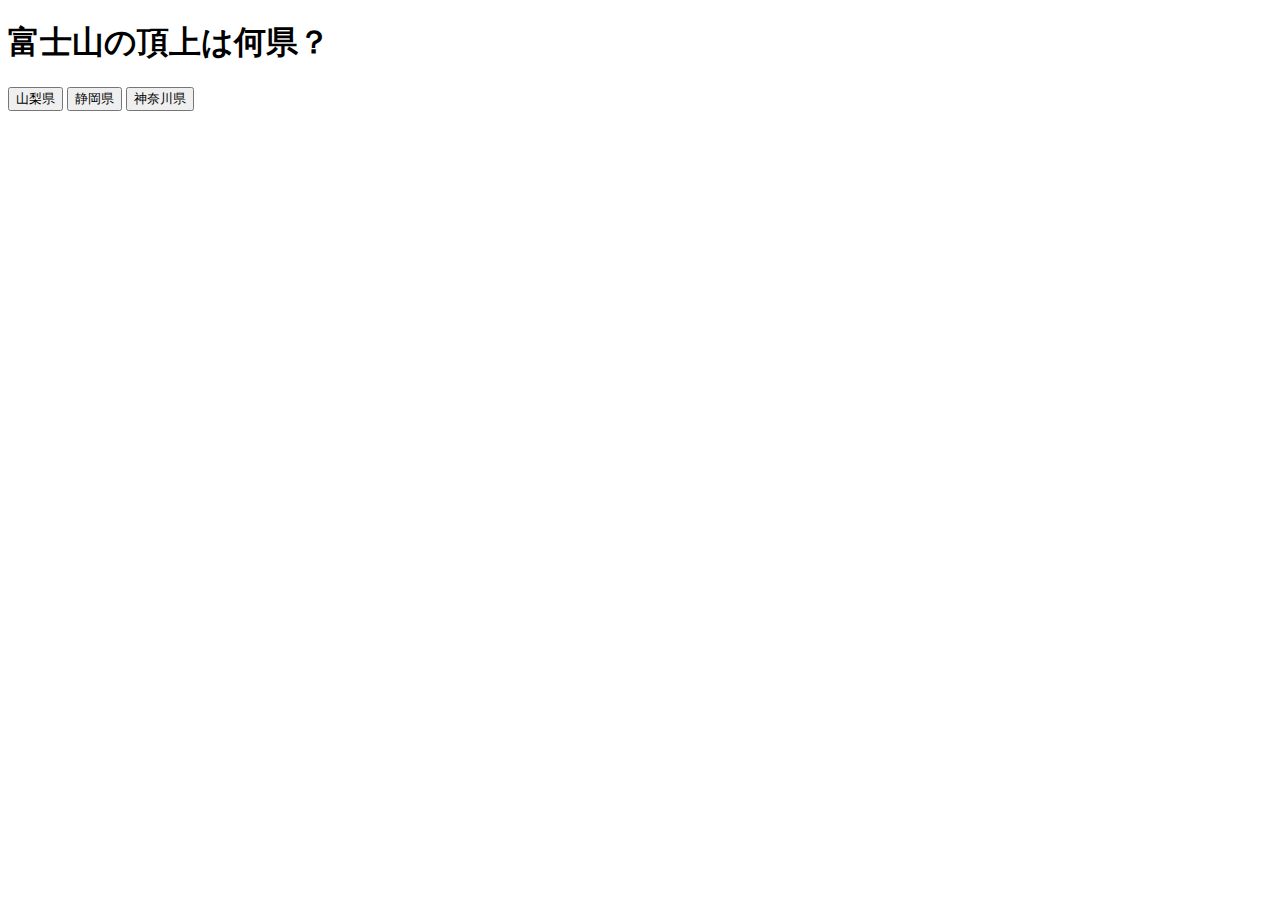
==== 04_ゼミ/week1/quiz2.html @ 6f5f310c "ゼミでクイズを作りました。" ====
<!DOCTYPE html>
<html lang="ja">
  <head>
    <meta charset="UTF-8" />
    <meta http-equiv="X-UA-Compatible" content="IE=edge" />
    <meta name="viewport" content="width=device-width, initial-scale=1.0" />
    <title>Quiz</title>
  </head>
  <body>
    <h1>富士山の頂上は何県？</h1>
    <button id="y">山梨県</button>
    <button id="s">静岡県</button>
    <button id="k">神奈川県</button>
    <div id="a"></div>
    <script>
      const button1 = document.getElementById("y")
      const button2 = document.getElementById("s")
      const button3 = document.getElementById("k")
      const ans = document.getElementById("a")
      button1.onclick = function () {
        ans.textContent = "正解！！"
      }
      button2.onclick = function () {
        ans.textContent = "正解！！"
      }
      button3.onclick = function () {
        ans.textContent = "はずれ＾＾"
      }
    </script>
  </body>
</html>
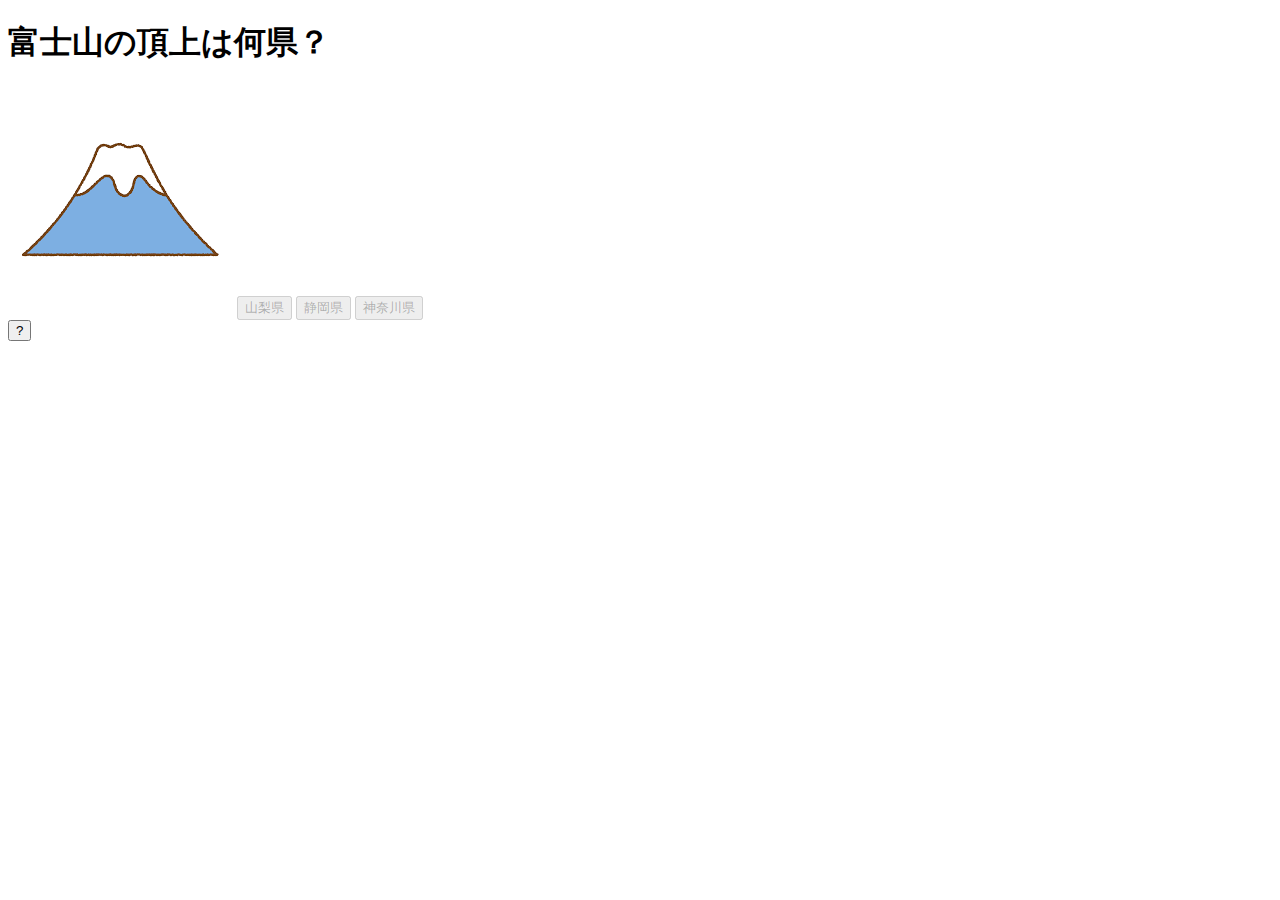
==== commit 996e9d60: "[クイズ (1問)]を学習しました。" ====
--- a/04_ゼミ/week1/quiz2.html
+++ b/04_ゼミ/week1/quiz2.html
@@ -8,15 +8,24 @@
   </head>
   <body>
     <h1>富士山の頂上は何県？</h1>
-    <button id="y">山梨県</button>
-    <button id="s">静岡県</button>
-    <button id="k">神奈川県</button>
+    <img
+      id="change"
+      src="[data-uri]"
+      alt="富士山"
+    />
+    <button id="y" disabled>山梨県</button>
+    <button id="s" disabled>静岡県</button>
+    <button id="k" disabled>神奈川県</button>
+    <br />
+    <button id="img">?</button>
     <div id="a"></div>
     <script>
       const button1 = document.getElementById("y")
       const button2 = document.getElementById("s")
       const button3 = document.getElementById("k")
       const ans = document.getElementById("a")
+      const q = document.getElementById("img")
+      const img = document.getElementById("change")
       button1.onclick = function () {
         ans.textContent = "正解！！"
       }
@@ -26,6 +35,10 @@
       button3.onclick = function () {
         ans.textContent = "はずれ＾＾"
       }
+      q.onclick = function () {
+        img.src =
+          "https://encrypted-tbn0.gstatic.com/images?q=tbn:ANd9GcRKkdqFG1GRL5sDf1dKYyxE9xbaBcEoz5PuYg&usqp=CAU"
+      }
     </script>
   </body>
 </html>
